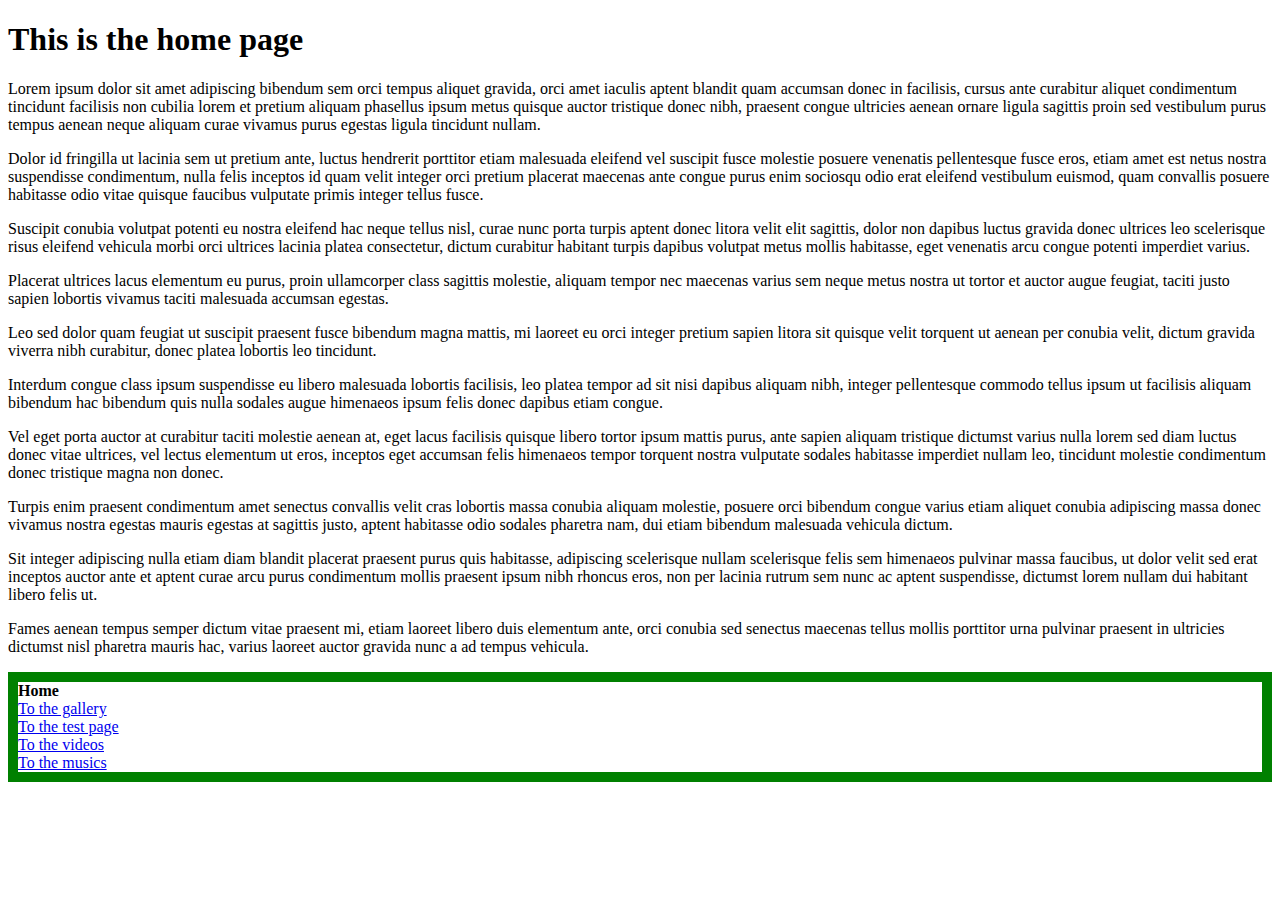
==== index.html @ a18b4560 "initial commit" ====
<!DOCTYPE HTML>
<html>

<head>
    <link rel="stylesheet" href="style.css">
    <title>Sarah's Awesome Home Page</title>
</head>

<body>
    <h1> This is the home page </h1>
    <p>Lorem ipsum dolor sit amet adipiscing bibendum sem orci tempus aliquet gravida, orci amet iaculis aptent blandit quam accumsan donec in facilisis, cursus ante curabitur aliquet condimentum tincidunt facilisis non cubilia lorem et pretium aliquam phasellus ipsum metus quisque auctor tristique donec nibh, praesent congue ultricies aenean ornare ligula sagittis proin sed vestibulum purus tempus aenean neque aliquam curae vivamus purus egestas ligula tincidunt nullam.</p>
    <p>Dolor id fringilla ut lacinia sem ut pretium ante, luctus hendrerit porttitor etiam malesuada eleifend vel suscipit fusce molestie posuere venenatis pellentesque fusce eros, etiam amet est netus nostra suspendisse condimentum, nulla felis inceptos id quam velit integer orci pretium placerat maecenas ante congue purus enim sociosqu odio erat eleifend vestibulum euismod, quam convallis posuere habitasse odio vitae quisque faucibus vulputate primis integer tellus fusce.</p>
    <p>Suscipit conubia volutpat potenti eu nostra eleifend hac neque tellus nisl, curae nunc porta turpis aptent donec litora velit elit sagittis, dolor non dapibus luctus gravida donec ultrices leo scelerisque risus eleifend vehicula morbi orci ultrices lacinia platea consectetur, dictum curabitur habitant turpis dapibus volutpat metus mollis habitasse, eget venenatis arcu congue potenti imperdiet varius.</p>
    <p>Placerat ultrices lacus elementum eu purus, proin ullamcorper class sagittis molestie, aliquam tempor nec maecenas varius sem neque metus nostra ut tortor et auctor augue feugiat, taciti justo sapien lobortis vivamus taciti malesuada accumsan egestas.</p>
    <p>Leo sed dolor quam feugiat ut suscipit praesent fusce bibendum magna mattis, mi laoreet eu orci integer pretium sapien litora sit quisque velit torquent ut aenean per conubia velit, dictum gravida viverra nibh curabitur, donec platea lobortis leo tincidunt.</p>
    <p>Interdum congue class ipsum suspendisse eu libero malesuada lobortis facilisis, leo platea tempor ad sit nisi dapibus aliquam nibh, integer pellentesque commodo tellus ipsum ut facilisis aliquam bibendum hac bibendum quis nulla sodales augue himenaeos ipsum felis donec dapibus etiam congue.</p>
    <p>Vel eget porta auctor at curabitur taciti molestie aenean at, eget lacus facilisis quisque libero tortor ipsum mattis purus, ante sapien aliquam tristique dictumst varius nulla lorem sed diam luctus donec vitae ultrices, vel lectus elementum ut eros, inceptos eget accumsan felis himenaeos tempor torquent nostra vulputate sodales habitasse imperdiet nullam leo, tincidunt molestie condimentum donec tristique magna non donec.</p>
    <p>Turpis enim praesent condimentum amet senectus convallis velit cras lobortis massa conubia aliquam molestie, posuere orci bibendum congue varius etiam aliquet conubia adipiscing massa donec vivamus nostra egestas mauris egestas at sagittis justo, aptent habitasse odio sodales pharetra nam, dui etiam bibendum malesuada vehicula dictum.</p>
    <p>Sit integer adipiscing nulla etiam diam blandit placerat praesent purus quis habitasse, adipiscing scelerisque nullam scelerisque felis sem himenaeos pulvinar massa faucibus, ut dolor velit sed erat inceptos auctor ante et aptent curae arcu purus condimentum mollis praesent ipsum nibh rhoncus eros, non per lacinia rutrum sem nunc ac aptent suspendisse, dictumst lorem nullam dui habitant libero felis ut.</p>
    <p>Fames aenean tempus semper dictum vitae praesent mi, etiam laoreet libero duis elementum ante, orci conubia sed senectus maecenas tellus mollis porttitor urna pulvinar praesent in ultricies dictumst nisl pharetra mauris hac, varius laoreet auctor gravida nunc a ad tempus vehicula.</p>
    
    <ul id="navigation">
        <li class="current"> Home </li>
        <li> <a href="gallery.html">To the gallery</a> </li>
        <li> <a href="test.html"> To the test page</a> </li>
        <li> <a href="player.html">To the videos</a> </li>
        <li> <a href="music.html">To the musics</a> </li>
    </ul>
</body>

</html>
---- style.css ----
img
{
    border-color: blue greenyellow orange fuchsia;
    border-width: 20px 10px;
    border-style: ridge groove;
}

.subtitle{
    font-size: 10px;
    color: gray;
}

.center{
    display: block;
    margin-left: auto;
    margin-right: auto;
    width: 50%;
}

.left{
    text-align: left;
}

.right{
    text-align: right;
}

#navigation{
    border: 10px solid green;
    list-style-type: none;
    margin: 0;
    padding: 0;
}


#navigation li.current{
    font-weight: bold;
}
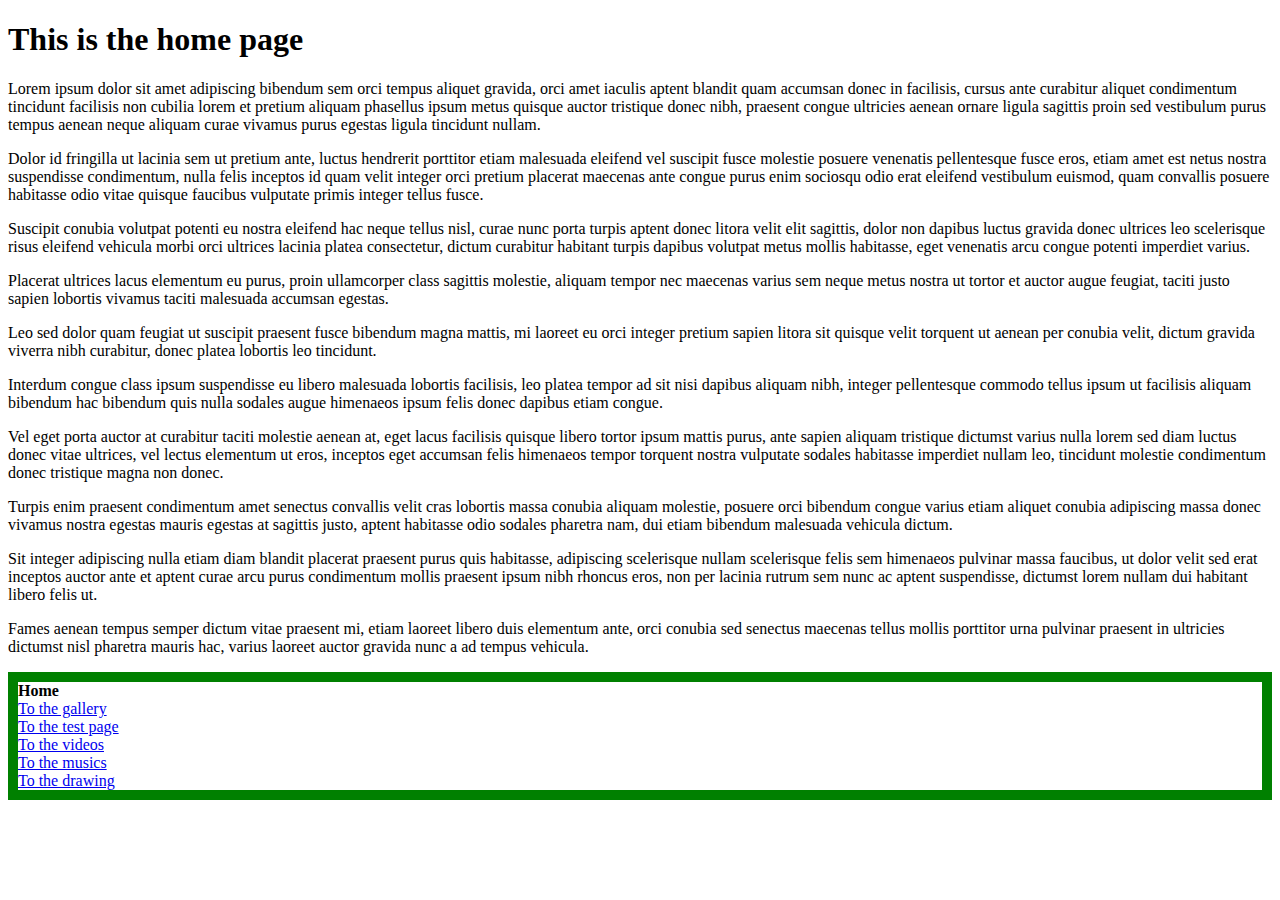
==== commit 8351c1fb: "drawing and flask" ====
--- a/index.html
+++ b/index.html
@@ -25,6 +25,7 @@
         <li> <a href="test.html"> To the test page</a> </li>
         <li> <a href="player.html">To the videos</a> </li>
         <li> <a href="music.html">To the musics</a> </li>
+        <li> <a href="drawing.html">To the drawing</a> </li>
     </ul>
 </body>
 
